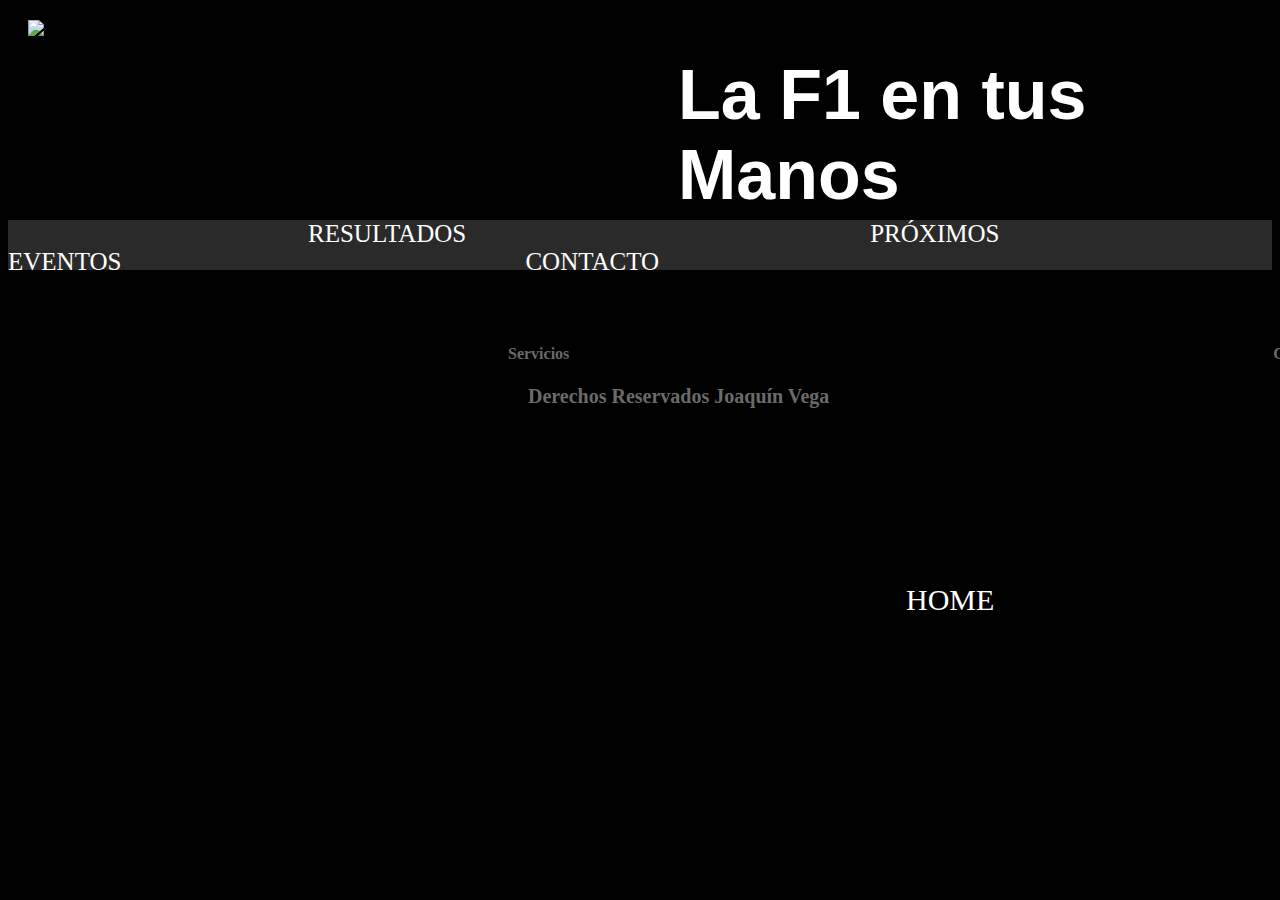
==== pages/contacto.html @ 5036709d "Resultados Terminado" ====
<!DOCTYPE html>
<html lang="en">
<head>
    <meta charset="UTF-8">
    <meta http-equiv="X-UA-Compatible" content="IE=edge">
    <meta name="viewport" content="width=device-width, initial-scale=1.0">
    <link rel="stylesheet" href="../css/master.css">
    <title>Contacto</title>
</head>
<body>
    <header>
        <div class="Im">
            <img src="../multimedia/logo F1 2.png" alt="Logo F1" height="150px"> 
        </div>
            <h1>
                La F1 en tus Manos
            </h1>
    </header>
    <nav>
        <a href="./resultados.html" class="R">RESULTADOS</a>
        <a href="./proximos_eventos.html" class="P">PRÓXIMOS EVENTOS</a>
        <a href="./contacto.html" class="C">CONTACTO</a>
    </nav>
    <main>

    </main>
    <footer>
        <div class="F2">
            <h4>
                Servicios
                <a href="" class="Serv">Categorías</a>
            </h4>
            <h5>
                <div class="map">
                    <ul>
                        <a href="" class="Der">Derechos Reservados Joaquín Vega</a>
                        <a href="./pages/proximos_eventos.html" class="PE">Próximos Eventos</a>
                    </ul>
                    <ul>
                        <a href="./pages/resultados.html" class="RE">Resultados</a>
                    </ul>
                    <ul>
                        <a href="./pages/contacto.html" class="CO">Contacto</a>
                    </ul>
                </div>
            </h5>
        </div>
        <div class="B">
            <a href="../index.html" class="CO2">HOME</a>
        </div>
    </footer>
</body>
</html>
---- css/master.css ----
body{
    background-color: black;
}
header{
    background-color: black;
    height: 200px;
}

.Im{
    margin: 20px;
    height: 5px;
}

h1{
    color:white;
    margin-left: 670px;
    margin-top: 30px;
    font-size:70px;
    font-family: 'Franklin Gothic Medium', 'Arial Narrow', Arial, sans-serif;
}
nav{
    background-color: rgba(77, 75, 75, 0.566);
    height: 50px;
    */margin-top: 20px;
}
.R{
    */border: 2px solid black ;
    font-size: 25px;
    color: rgb(255, 255, 255);
    text-decoration: none;
    margin-left: 300px
}
.P{
    font-size: 25px;
    color: rgb(255, 255, 255);
    text-decoration: none;
    margin: 400px 
}
.C{
    font-size: 25px;
    color: rgb(255, 255, 255);
    text-decoration: none;
}

footer{
    margin-top: -25px;
    margin-bottom: 100px;
    position: relative;
    display: inline-block;
    
}
.F2 h4{
    margin-left: 500px;
    margin-top: 100px;
    color: rgb(106, 106, 106);
    text-decoration: none;
}
.map{
    margin-left: 1250px;
}
.B{
    position: relative;
    margin-left: 900px;
    margin-top: 100px;
}
.PE{
    text-decoration: none;
    color: rgb(106, 106, 106);
}
.RE{
    text-decoration: none;
    color: rgb(106, 106, 106);
}
.CO{
    text-decoration: none;
    color: rgb(106, 106, 106);
}
.Serv{
    margin-left: 700px;
    padding-bottom: 200px;
    text-decoration: none;
    color: rgb(106, 106, 106);
}
.Der{
    text-decoration: none;
    color: rgb(106, 106, 106);
    margin-right: 466px;
    margin-left: -770px;
    font-size: 20px;
}
.CO2{
    text-decoration: none;
    color: rgb(255, 255, 255);
    font-size: 30px;
    margin-left: -2px;
    border: 5px white;
    
}
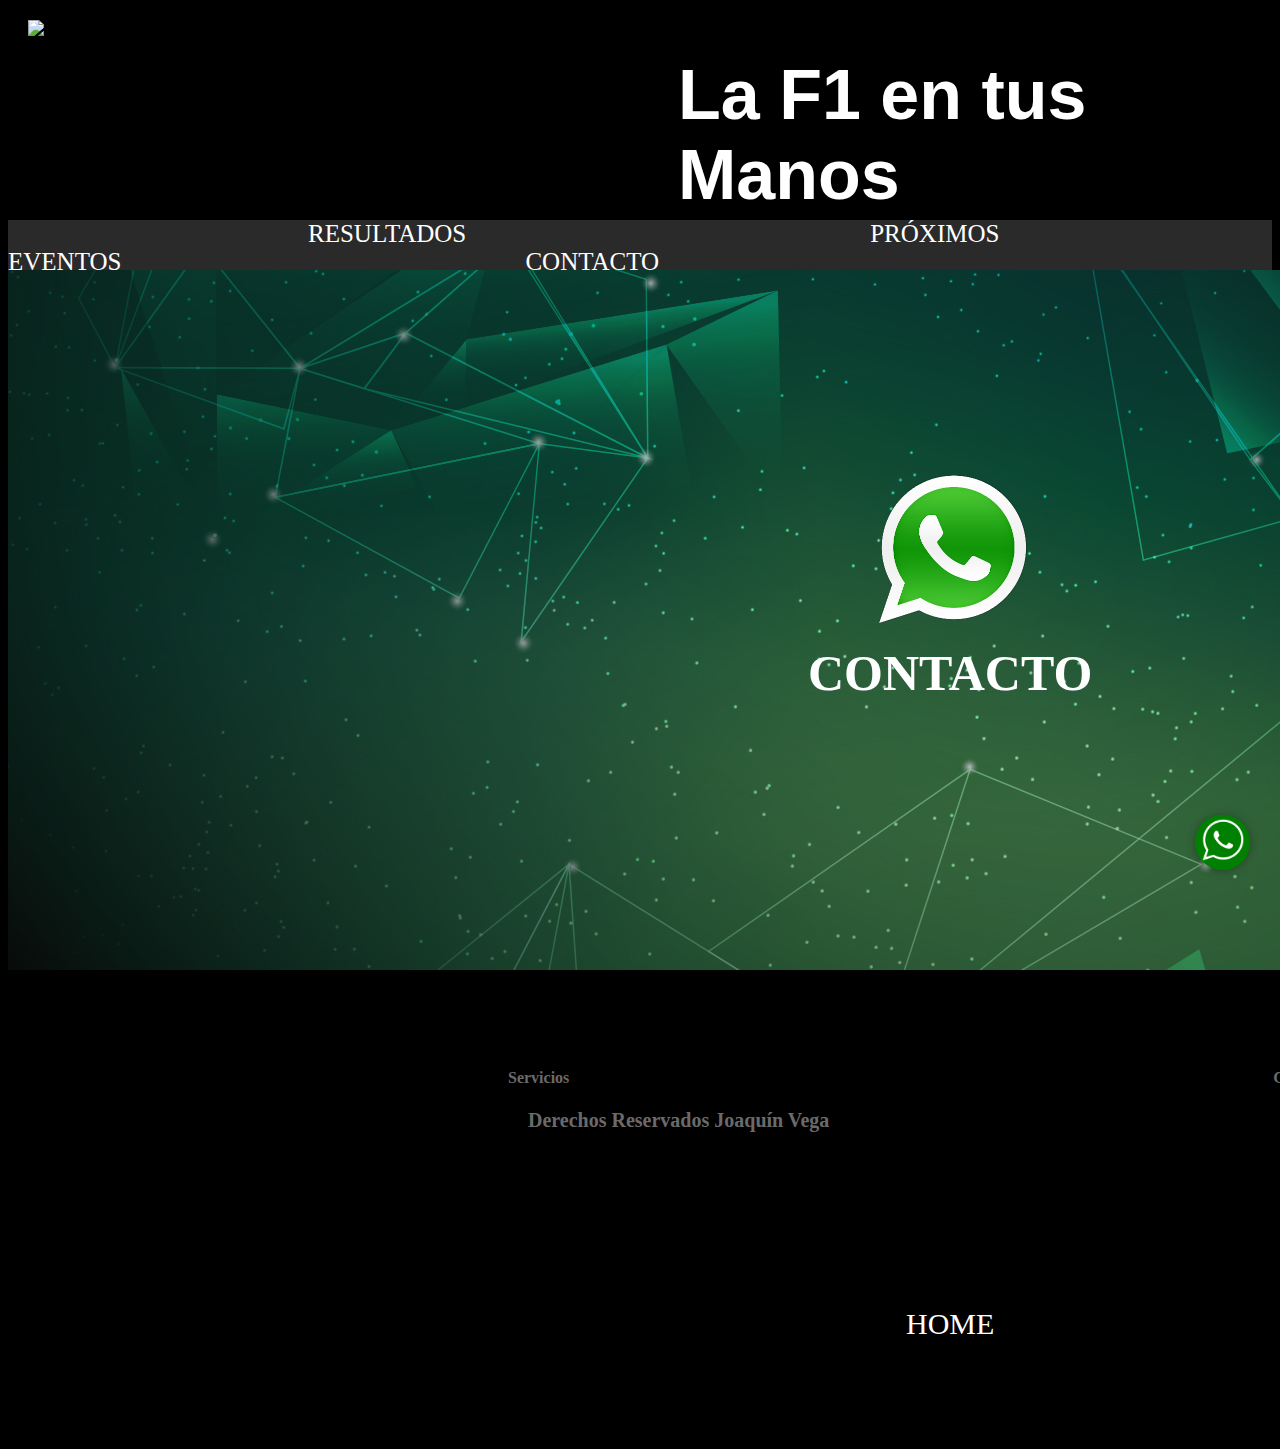
==== commit 7ca1f8ea: "Actividad Completa" ====
--- a/pages/contacto.html
+++ b/pages/contacto.html
@@ -5,6 +5,7 @@
     <meta http-equiv="X-UA-Compatible" content="IE=edge">
     <meta name="viewport" content="width=device-width, initial-scale=1.0">
     <link rel="stylesheet" href="../css/master.css">
+    <link rel="stylesheet" href="../css/contacto.css">
     <title>Contacto</title>
 </head>
 <body>
@@ -22,7 +23,16 @@
         <a href="./contacto.html" class="C">CONTACTO</a>
     </nav>
     <main>
-
+        <a href="https://wa.me/+5491154554130" class="btn-wsp" target="_blank">
+            <i><img src="../multimedia/Wsp-Logo-White.png" alt="" width="50px"></i>
+        </a>
+        <div class="imagenes">
+            <img src="../multimedia/fondo-contacto.jpg" alt="">
+            <img src="../multimedia/whatsapp.png" alt="" class="logo">
+        </div>
+        <div>
+            <h2><a href="https://wa.me/+5491154554130" class="cont" target="_blank">CONTACTO</a></h2>
+        </div>
     </main>
     <footer>
         <div class="F2">
--- a/css/contacto.css
+++ b/css/contacto.css
@@ -0,0 +1,29 @@
+.btn-wsp{
+    position: fixed;
+    width: 55px;
+    height: 55px;
+    line-height: 55px;
+    bottom: 30px;
+    right: 30px;
+    background-color: green;
+    color: white;
+    border-radius: 50px;
+    text-align: center;
+    box-shadow: 0px 1px 10px rgba(0, 0, 0, 0.3);
+    z-index: 100;
+}
+main .imagenes .logo{
+    position: absolute;
+    margin-top: -500px;
+    margin-left: 870px;
+    height: 150px;
+    width: 150px;   
+}
+.cont{
+    text-decoration: none;
+    position:absolute;
+    margin-top: -350px;
+    margin-left: 800px;
+    font-size: 50px;
+    color: rgb(255, 255, 255);
+}